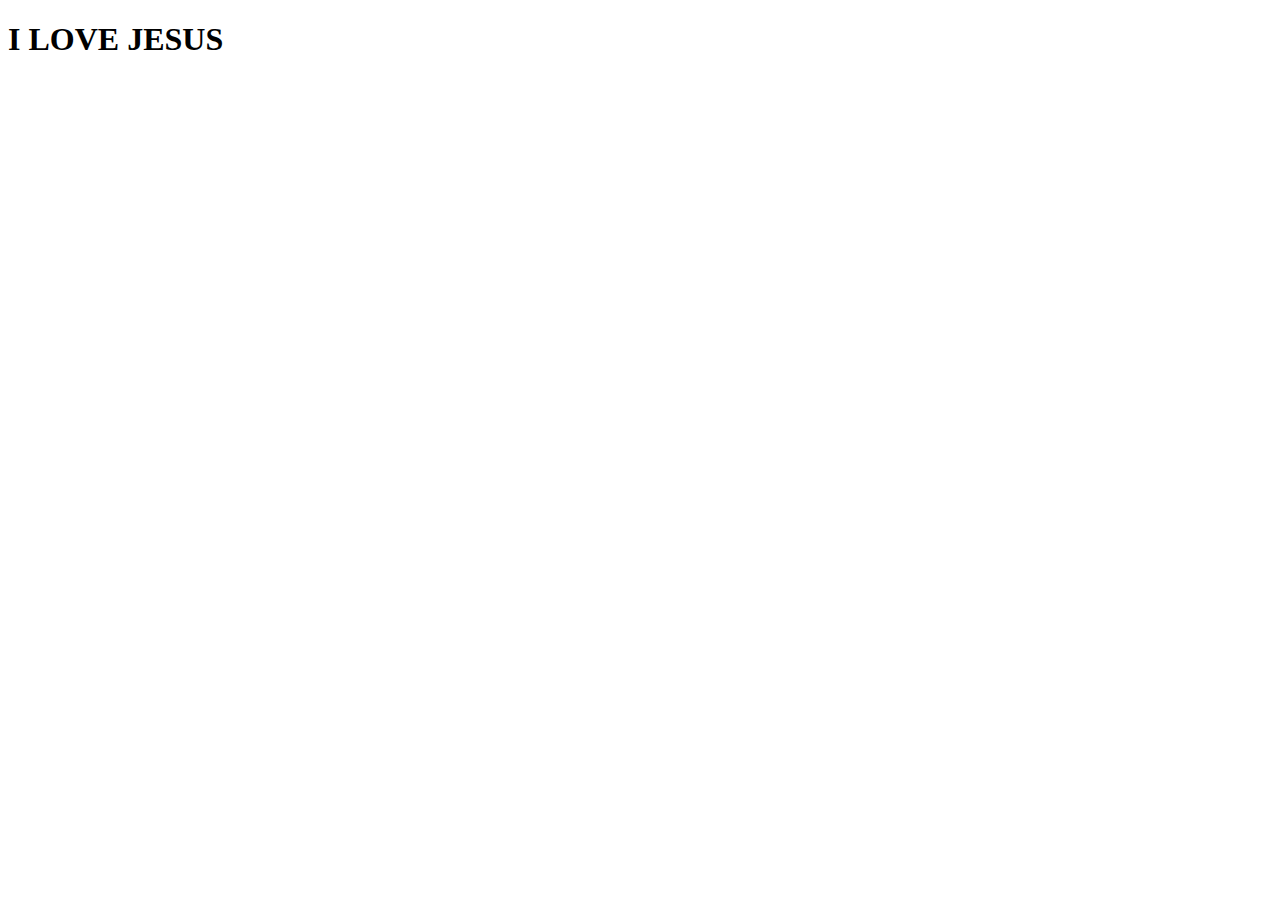
==== templates/index.html @ 8f7b44a7 "4" ====
<!DOCTYPE html>
<html lang="en">
<head>
    <meta charset="UTF-8">
    <link rel="stylesheet" href="{{ url_for('static', filename= 'css/style.css') }}">
    <title>FlaskBlog</title>
</head>
<body>
   <h1>I LOVE JESUS</h1>
</body>
</html>
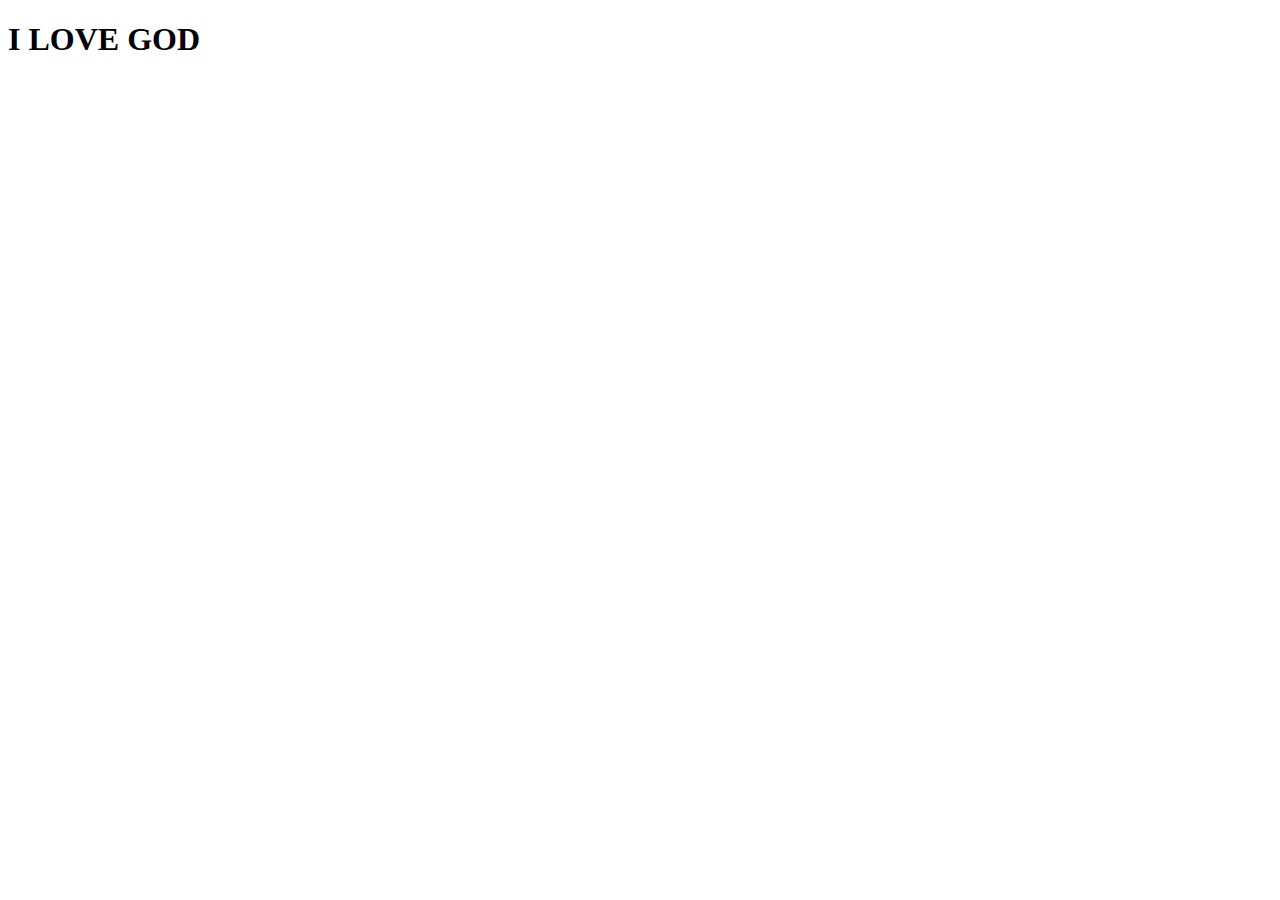
==== commit ec209e8f: "gd" ====
--- a/templates/index.html
+++ b/templates/index.html
@@ -6,6 +6,6 @@
     <title>FlaskBlog</title>
 </head>
 <body>
-   <h1>I LOVE JESUS</h1>
+   <h1>I LOVE GOD</h1>
 </body>
 </html>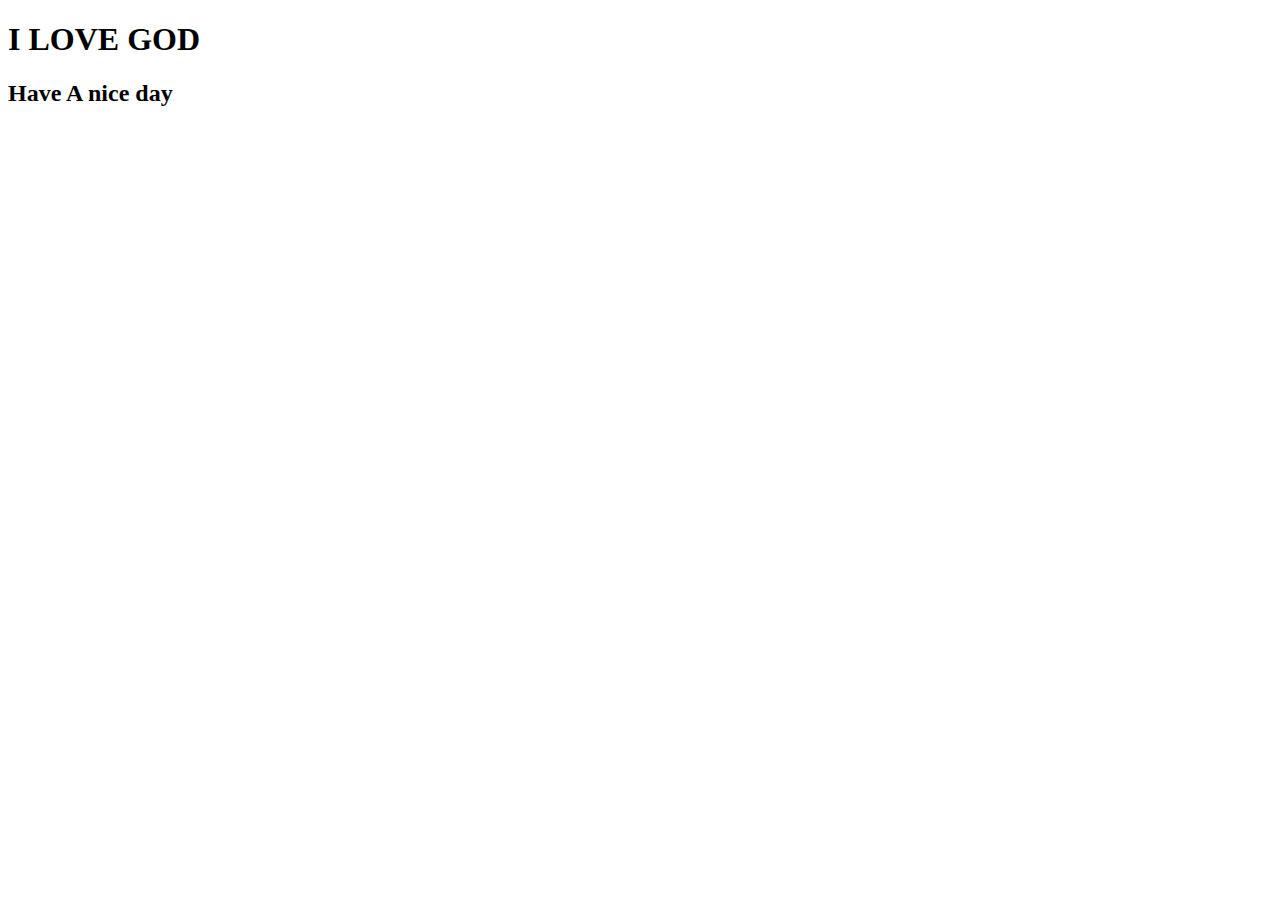
==== commit 5f12a0c0: "a" ====
--- a/templates/index.html
+++ b/templates/index.html
@@ -1,11 +1,12 @@
 <!DOCTYPE html>
-<html lang="en">
+<html lang="ko">
 <head>
     <meta charset="UTF-8">
-    <link rel="stylesheet" href="{{ url_for('static', filename= 'css/style.css') }}">
+    <link rel="stylesheet" href="static\css\style.css" type="text/css">
     <title>FlaskBlog</title>
 </head>
 <body>
    <h1>I LOVE GOD</h1>
+   <h2>Have A nice day</h2>
 </body>
 </html>